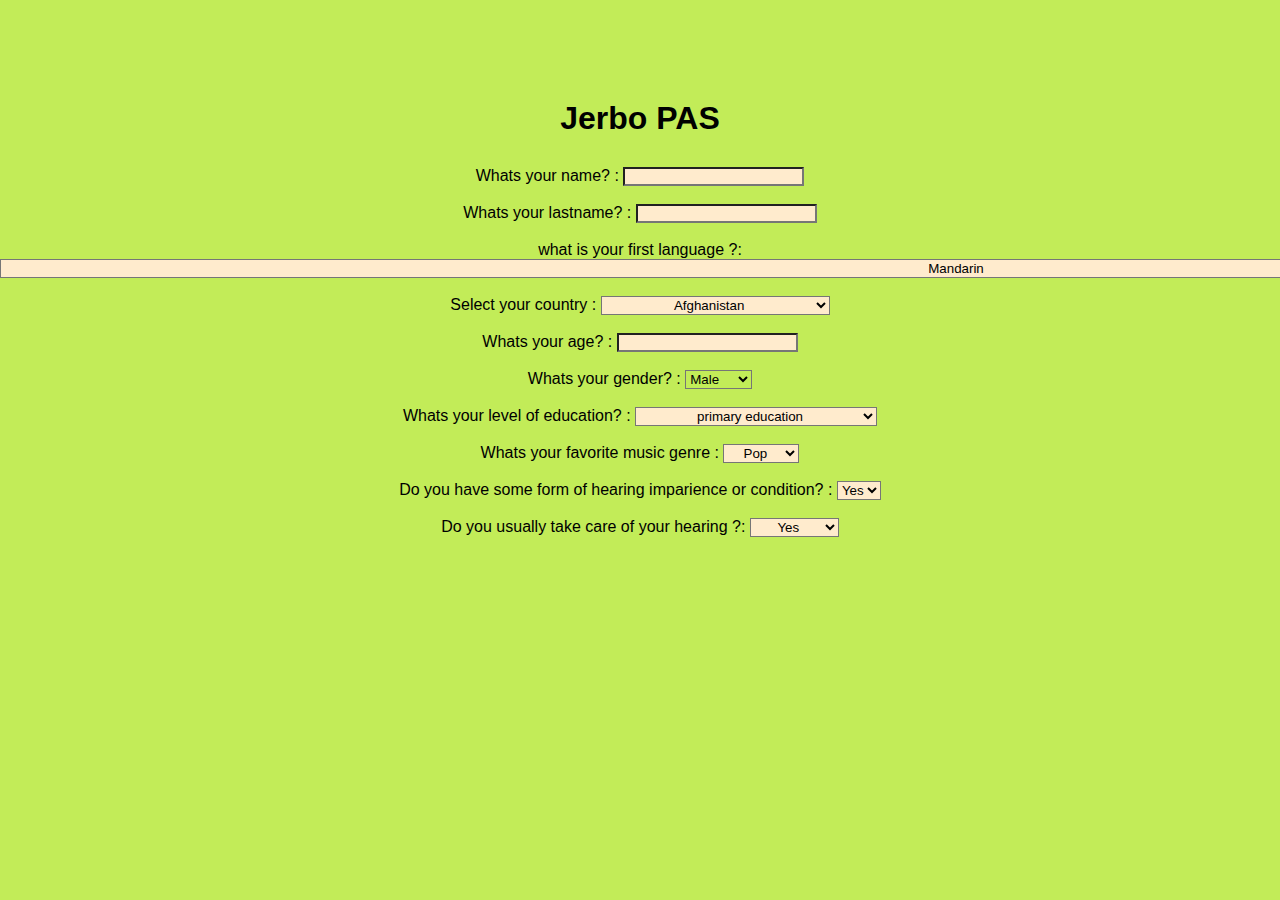
==== Jerbo_forms.html @ 3efcdeaf "commit" ====
<!DOCTYPE html>
<html>
        <head>
            <title>Jerbo_forms</title>
            <link rel="stylesheet" href="style.css">
        </head>
    <body>
        <h1 class="h1">Jerbo PAS</h1>
        <section class="forms">
        <form action="adondevan.php">
            <!--idioma -->
            <label for="pregunta">Whats your name? :</label>
            <input class="pregunta" type="text" id="Name" ><br></br>
            <label for="pregunta0">Whats your lastname? :</label>
            <input class="pregunta" type="text" id="Lastame" ><br></br>






            <label  for="pregunta1">what is your first language ?:</label>
                <select class="pregunta" id="pregunta1">
                    <option value="Mandarin">Mandarin</option>
                    <option value="Spanish"> Spanish</option>
                    <option	value="English">English	</option>
                    <option	value="Hindi">Hindi</option>
                    <option	value="Arabic">Arabic</option>
                    <option	value="Portuguese">Portuguese</option> 
                    <option	value="Bengali">Bengali</option>	
                    <option	value="Russian">Russian</option>	
                    <option	value="Japanese">Japanese</option>
                    <option	value="Punjabi">Punjabi</option>
                    <option	value="German">German</option>	
                    <option	value="Javanese">Javanese</option>	
                    <option	value="Wu">Wu</option>
                    <option	value="Malay">Malay</option>
                    <option	value="Telugu">Telugu</option>
                    <option	value="Vietnamese">Vietnamese</option>	
                    <option	value="Korean">Korean</option>
                    <option	value="French">French</option>
                    <option	value="Marathi">Marathi</option>
                    <option	value="Tamil">Tamil</option>
                    <option	value="Urdu">Urdu</option>
                    <option	value="Turkish">Turkish</option>
                    <option	value="Italian">Italian</option>
                    <option	value="Yue">Yue</option>
                    <option	value="Thai">Thai</option>
                    <option	value="Gujarati">Gujarati</option>
                    <option	value="Jin">Jin</option>
                    <option	value="Southern Min">Southern Min</option>
                    <option	value="Persian">Persian</option>
                    <option	value="Polish">Polish</option>
                    <option	value="Pashto">Pashto</option>
                    <option	value="Kannada">Kannada</option>
                    <option	value="Xiang">Xiang</option>
                    <option	value="Malayalam">Mayalam</option>
                    <option	value="Sundanese">Sundanese</option>
                    <option	value="Hausa">Hausa</option>
                    <option	value="Odia">Odia</option>
                    <option	value="Burmese">Burmese</option>
                    <option	value="Hakka">Hakka</option>
                    <option	value="Ukrainian">Ukranian</option>
                    <option	value="Bhojpuri">Bhojpuri</option>
                    <option	value="Tagalog">Tagalog</option>
                    <option	value="Yoruba">Yoruba</option>
                    <option	value="Maithili">Mathili</option>
                    <option	value="Uzbek">Uzbek</option>
                    <option	value="Sindhi">Sindhi</option>
                    <option	value="Amharic">Amharic</option>
                    <option	value="Fula">Fula</option>
                    <option	value="Romanian">Romanian</option>
                    <option	value="Oromo">Oroma</option>
                    <option	value="Igbo">Igbo</option>
                    <option	value="Azerbaijani">Azerbaijani</option>
                    <option	value="Awadhi">Awadhi</option>
                    <option	value="Gan">Gan</option>
                    <option	value="Cebuano">Cebuano</option>
                    <option	value="Dutch">Dutch</option>
                    <option	value="Kurdish"><Kurdish/option>
                    <option	value="Serbo-Croatian">Serbo-Croatian</option>
                    <option	value="Malagasy">Malagasy</option>
                    <option	value="Saraiki">Saraiki</option>
                    <option	value="Nepali">Nepali</option>
                    <option	value="Sinhala">Sinhala</option>
                    <option	value="Chittagonian">Chittagonian</option>
                    <option	value="Zhuang">Zhuang</option>
                    <option	value="Turkmen">Turkmen</option>
                    <option	value="Assamese">Assamese</option>
                    <option	value="Madurese">Madurese</option>
                    <option	value="Somali">Somali</option>
                    <option	value="Marwari">Marwari</option>
                    <option	value="Magahi">Magahi</option>
                    <option	value="Haryanvi">Haryanvi</option>
                    <option value="Hungarian">Hungarian</option>
                    <option	value="Chhattisgarhi">Chhattsigarhi</option>
                    <option	value="Greek">Greek</option>
                    <option	value="Chewa">Chewa</option>
                    <option	value="Deccan">Deccan</option>
                    <option	value="Akan">Akan</option>
                    <option	value="Kazakh">Kazakh</option>
                    <option	value="Sylheti">Sylheti</option>
                    <option	value="Zulu">Zulu</option>
                    <option	value="Czech">Czech</option>
                    <option	value="Kinyarwanda">Kinyarwanda</option>	
                    <option	value="Haitian Creole">Haitian Creole</option>	
                    <option	value="Ilocano">Ilocano</option>
                    <option value="Quechua">Quechua</option>
                    <option	value="Kirundi">Kirundi</option>
                    <option	value="Swedish">Swedish</option>
                    <option	value="Hmong">Hmong</option>
                    <option	value="Xhosa">Xhosa</option>
                    <option	value="Belarusian">Belarusian</option>
                    <option	value="Balochi">Balochi</option>
                    <option	value="Konkani">Konkani</option>	
                </select><br></br>
            <!--pais -->
				<label for="pregunta2">Select your country  :</label>
                <select class="pregunta" id="pregunta2">
                    <option	value="	Afghanistan	"	>	Afghanistan	</option>
                    <option	value="	Albania	"	>	Albania	</option>
                    <option	value="	Algeria	"	>	Algeria	</option>
                    <option	value="	Andorra	"	>	Andorra	</option>
                    <option	value="	Angola	"	>	Angola	</option>
                    <option	value="	Antigua and Barbuda	"	>	Antigua and Barbuda	</option>
                    <option	value="	Argentina	"	>	Argentina	</option>
                    <option	value="	Armenia	"	>	Armenia	</option>
                    <option	value="	Australia	"	>	Australia	</option>
                    <option	value="	Austria	"	>	Austria	</option>
                    <option	value="	Azerbaijan	"	>	Azerbaijan	</option>
                    <option	value="	The Bahamas	"	>	The Bahamas	</option>
                    <option	value="	Bahrain	"	>	Bahrain	</option>
                    <option	value="	Bangladesh	"	>	Bangladesh	</option>
                    <option	value="	Barbados	"	>	Barbados	</option>
                    <option	value="	Belarus	"	>	Belarus	</option>
                    <option	value="	Belgium	"	>	Belgium	</option>
                    <option	value="	Belize	"	>	Belize	</option>
                    <option	value="	Benin	"	>	Benin	</option>
                    <option	value="	Bhutan	"	>	Bhutan	</option>
                    <option	value="	Bolivia	"	>	Bolivia	</option>
                    <option	value="	Bosnia and Herzegovina	"	>	Bosnia and Herzegovina	</option>
                    <option	value="	Botswana	"	>	Botswana	</option>
                    <option	value="	Brazil	"	>	Brazil	</option>
                    <option	value="	Brunei	"	>	Brunei	</option>
                    <option	value="	Bulgaria	"	>	Bulgaria	</option>
                    <option	value="	Burkina Faso	"	>	Burkina Faso	</option>
                    <option	value="	Burundi	"	>	Burundi	</option>
                    <option	value="	Cabo Verde	"	>	Cabo Verde	</option>
                    <option	value="	Cambodia	"	>	Cambodia	</option>
                    <option	value="	Cameroon	"	>	Cameroon	</option>
                    <option	value="	Canada	"	>	Canada	</option>
                    <option	value="	Central African Republic	"	>	Central African Republic	</option>
                    <option	value="	Chad	"	>	Chad	</option>
                    <option	value="	Chile	"	>	Chile	</option>
                    <option	value="	China	"	>	China	</option>
                    <option	value="	Colombia	"	>	Colombia	</option>
                    <option	value="	Comoros	"	>	Comoros	</option>
                    <option	value="	Congo, Democratic Republic of the	"	>	Congo, Democratic Republic of the	</option>
                    <option	value="	Congo, Republic of the	"	>	Congo, Republic of the	</option>
                    <option	value="	Costa Rica	"	>	Costa Rica	</option>
                    <option	value="	Côte d Ivoire	"	>	Côte d Ivoire	</option>
                    <option	value="	Croatia	"	>	Croatia	</option>
                    <option	value="	Cuba	"	>	Cuba	</option>
                    <option	value="	Cyprus	"	>	Cyprus	</option>
                    <option	value="	Czech Republic	"	>	Czech Republic	</option>
                    <option	value="	Denmark	"	>	Denmark	</option>
                    <option	value="	Djibouti	"	>	Djibouti	</option>
                    <option	value="	Dominica	"	>	Dominica	</option>
                    <option	value="	Dominican Republic	"	>	Dominican Republic	</option>
                    <option	value="	East Timor (Timor-Leste)	"	>	East Timor (Timor-Leste)	</option>
                    <option	value="	Ecuador	"	>	Ecuador	</option>
                    <option	value="	Egypt	"	>	Egypt	</option>
                    <option	value="	El Salvador	"	>	El Salvador	</option>
                    <option	value="	Equatorial Guinea	"	>	Equatorial Guinea	</option>
                    <option	value="	Eritrea	"	>	Eritrea	</option>
                    <option	value="	Estonia	"	>	Estonia	</option>
                    <option	value="	Eswatini	"	>	Eswatini	</option>
                    <option	value="	Ethiopia	"	>	Ethiopia	</option>
                    <option	value="	Fiji	"	>	Fiji	</option>
                    <option	value="	Finland	"	>	Finland	</option>
                    <option	value="	France	"	>	France	</option>
                    <option	value="	Gabon	"	>	Gabon	</option>
                    <option	value="	The Gambia	"	>	The Gambia	</option>
                    <option	value="	Georgia	"	>	Georgia	</option>
                    <option	value="	Germany	"	>	Germany	</option>
                    <option	value="	Ghana	"	>	Ghana	</option>
                    <option	value="	Greece	"	>	Greece	</option>
                    <option	value="	Grenada	"	>	Grenada	</option>
                    <option	value="	Guatemala	"	>	Guatemala	</option>
                    <option	value="	Guinea	"	>	Guinea	</option>
                    <option	value="	Guinea-Bissau	"	>	Guinea-Bissau	</option>
                    <option	value="	Guyana	"	>	Guyana	</option>
                    <option	value="	Haiti	"	>	Haiti	</option>
                    <option	value="	Honduras	"	>	Honduras	</option>
                    <option	value="	Hungary	"	>	Hungary	</option>
                    <option	value="	Iceland	"	>	Iceland	</option>
                    <option	value="	India	"	>	India	</option>
                    <option	value="	Indonesia	"	>	Indonesia	</option>
                    <option	value="	Iran	"	>	Iran	</option>
                    <option	value="	Iraq	"	>	Iraq	</option>
                    <option	value="	Ireland	"	>	Ireland	</option>
                    <option	value="	Israel	"	>	Israel	</option>
                    <option	value="	Italy	"	>	Italy	</option>
                    <option	value="	Jamaica	"	>	Jamaica	</option>
                    <option	value="	Japan	"	>	Japan	</option>
                    <option	value="	Jordan	"	>	Jordan	</option>
                    <option	value="	Kazakhstan	"	>	Kazakhstan	</option>
                    <option	value="	Kenya	"	>	Kenya	</option>
                    <option	value="	Kiribati	"	>	Kiribati	</option>
                    <option	value="	Korea, North	"	>	Korea, North	</option>
                    <option	value="	Korea, South	"	>	Korea, South	</option>
                    <option	value="	Kosovo	"	>	Kosovo	</option>
                    <option	value="	Kuwait	"	>	Kuwait	</option>
                    <option	value="	Kyrgyzstan	"	>	Kyrgyzstan	</option>
                    <option	value="	Laos	"	>	Laos	</option>
                    <option	value="	Latvia	"	>	Latvia	</option>
                    <option	value="	Lebanon	"	>	Lebanon	</option>
                    <option	value="	Lesotho	"	>	Lesotho	</option>
                    <option	value="	Liberia	"	>	Liberia	</option>
                    <option	value="	Libya	"	>	Libya	</option>
                    <option	value="	Liechtenstein	"	>	Liechtenstein	</option>
                    <option	value="	Lithuania	"	>	Lithuania	</option>
                    <option	value="	Luxembourg	"	>	Luxembourg	</option>
                    <option	value="	Madagascar	"	>	Madagascar	</option>
                    <option	value="	Malawi	"	>	Malawi	</option>
                    <option	value="	Malaysia	"	>	Malaysia	</option>
                    <option	value="	Maldives	"	>	Maldives	</option>
                    <option	value="	Mali	"	>	Mali	</option>
                    <option	value="	Malta	"	>	Malta	</option>
                    <option	value="	Marshall Islands	"	>	Marshall Islands	</option>
                    <option	value="	Mauritania	"	>	Mauritania	</option>
                    <option	value="	Mauritius	"	>	Mauritius	</option>
                    <option	value="	Mexico	"	>	Mexico	</option>
                    <option	value="	Micronesia, Federated States of	"	>	Micronesia, Federated States of	</option>
                    <option	value="	Moldova	"	>	Moldova	</option>
                    <option	value="	Monaco	"	>	Monaco	</option>
                    <option	value="	Mongolia	"	>	Mongolia	</option>
                    <option	value="	Montenegro	"	>	Montenegro	</option>
                    <option	value="	Morocco	"	>	Morocco	</option>
                    <option	value="	Mozambique	"	>	Mozambique	</option>
                    <option	value="	Myanmar (Burma)	"	>	Myanmar (Burma)	</option>
                    <option	value="	Namibia	"	>	Namibia	</option>
                    <option	value="	Nauru	"	>	Nauru	</option>
                    <option	value="	Nepal	"	>	Nepal	</option>
                    <option	value="	Netherlands	"	>	Netherlands	</option>
                    <option	value="	New Zealand	"	>	New Zealand	</option>
                    <option	value="	Nicaragua	"	>	Nicaragua	</option>
                    <option	value="	Niger	"	>	Niger	</option>
                    <option	value="	Nigeria	"	>	Nigeria	</option>
                    <option	value="	North Macedonia	"	>	North Macedonia	</option>
                    <option	value="	Norway	"	>	Norway	</option>
                    <option	value="	Oman	"	>	Oman	</option>
                    <option	value="	Pakistan	"	>	Pakistan	</option>
                    <option	value="	Palau	"	>	Palau	</option>
                    <option	value="	Panama	"	>	Panama	</option>
                    <option	value="	Papua New Guinea	"	>	Papua New Guinea	</option>
                    <option	value="	Paraguay	"	>	Paraguay	</option>
                    <option	value="	Peru	"	>	Peru	</option>
                    <option	value="	Philippines	"	>	Philippines	</option>
                    <option	value="	Poland	"	>	Poland	</option>
                    <option	value="	Portugal	"	>	Portugal	</option>
                    <option	value="	Qatar	"	>	Qatar	</option>
                    <option	value="	Romania	"	>	Romania	</option>
                    <option	value="	Russia	"	>	Russia	</option>
                    <option	value="	Rwanda	"	>	Rwanda	</option>
                    <option	value="	Saint Kitts and Nevis	"	>	Saint Kitts and Nevis	</option>
                    <option	value="	Saint Lucia	"	>	Saint Lucia	</option>
                    <option	value="	Saint Vincent and the Grenadines	"	>	Saint Vincent and the Grenadines	</option>
                    <option	value="	Samoa	"	>	Samoa	</option>
                    <option	value="	San Marino	"	>	San Marino	</option>
                    <option	value="	Sao Tome and Principe	"	>	Sao Tome and Principe	</option>
                    <option	value="	Saudi Arabia	"	>	Saudi Arabia	</option>
                    <option	value="	Senegal	"	>	Senegal	</option>
                    <option	value="	Serbia	"	>	Serbia	</option>
                    <option	value="	Seychelles	"	>	Seychelles	</option>
                    <option	value="	Sierra Leone	"	>	Sierra Leone	</option>
                    <option	value="	Singapore	"	>	Singapore	</option>
                    <option	value="	Slovakia	"	>	Slovakia	</option>
                    <option	value="	Slovenia	"	>	Slovenia	</option>
                    <option	value="	Solomon Islands	"	>	Solomon Islands	</option>
                    <option	value="	Somalia	"	>	Somalia	</option>
                    <option	value="	South Africa	"	>	South Africa	</option>
                    <option	value="	Spain	"	>	Spain	</option>
                    <option	value="	Sri Lanka	"	>	Sri Lanka	</option>
                    <option	value="	Sudan	"	>	Sudan	</option>
                    <option	value="	Sudan, South	"	>	Sudan, South	</option>
                    <option	value="	Suriname	"	>	Suriname	</option>
                    <option	value="	Sweden	"	>	Sweden	</option>
                    <option	value="	Switzerland	"	>	Switzerland	</option>
                    <option	value="	Syria	"	>	Syria	</option>
                    <option	value="	Taiwan	"	>	Taiwan	</option>
                    <option	value="	Tajikistan	"	>	Tajikistan	</option>
                    <option	value="	Tanzania	"	>	Tanzania	</option>
                    <option	value="	Thailand	"	>	Thailand	</option>
                    <option	value="	Togo	"	>	Togo	</option>
                    <option	value="	Tonga	"	>	Tonga	</option>
                    <option	value="	Trinidad and Tobago	"	>	Trinidad and Tobago	</option>
                    <option	value="	Tunisia	"	>	Tunisia	</option>
                    <option	value="	Turkey	"	>	Turkey	</option>
                    <option	value="	Turkmenistan	"	>	Turkmenistan	</option>
                    <option	value="	Tuvalu	"	>	Tuvalu	</option>
                    <option	value="	Uganda	"	>	Uganda	</option>
                    <option	value="	Ukraine	"	>	Ukraine	</option>
                    <option	value="	United Arab Emirates	"	>	United Arab Emirates	</option>
                    <option	value="	United Kingdom	"	>	United Kingdom	</option>
                    <option	value="	United States	"	>	United States	</option>
                    <option	value="	Uruguay	"	>	Uruguay	</option>
                    <option	value="	Uzbekistan	"	>	Uzbekistan	</option>
                    <option	value="	Vanuatu	"	>	Vanuatu	</option>
                    <option	value="	Vatican City	"	>	Vatican City	</option>
                    <option	value="	Venezuela	"	>	Venezuela	</option>
                    <option	value="	Vietnam	"	>	Vietnam	</option>
                    <option	value="	Yemen	"	>	Yemen	</option>

                </select><br></br>
				
				<!--edad-->
				<label for="pregunta3">Whats your age? :</label>
					<input class="pregunta" type="number" id="username" ><br></br>
                <label for="pregunta4">Whats your gender? :</label>
                <select>
                    <option value="Male"> Male</option>
                    <option value="Female"> Female</option>
                    <option value="Other"> Other</option>
                </select><br></br>

                <label for="pregunta5">Whats your level of education? :</label>
                <select class="pregunta" id ="education">
                <option	value="	primary education	"	>	primary education	</option>
                <option	value="	lower secondary education	"	>	lower secondary education	</option>
                <option	value="	upper secondary education	"	>	upper secondary education	</option>
                <option	value="	postsecondary non-tertiary education	"	>	postsecondary non-tertiary education	</option>
                <option	value="	short-cycle tertiary education	"	>	short-cycle tertiary education	</option>
                <option	value="	bachelors or equivalent level	"	>	bachelors or equivalent level	</option>
                <option	value="	masters or equivalent level	"	>	masters or equivalent level	</option>
                <option	value="	doctor or equivalent level	"	>	doctor or equivalent level	</option>
            </select><br></br>
            <label for="pregunta6">Whats your favorite music genre  :</label>
            
            <select class="pregunta" id ="education">
            <option	value="	Pop	"	>	Pop	</option>
            <option	value="	Dubstep	"	>	Dubstep	</option>
            <option	value="	Metal	"	>	Metal	</option>
            <option	value="	Rock	"	>	Rock	</option>
            <option	value="	House	"	>	House	</option>
            <option	value="	Country	"	>	Country	</option>
            <option	value="	Classical	"	>	Classical	</option>
            <option	value="	Jazz	"	>	Jazz	</option>
            <option	value="	Punk	"	>	Punk	</option>
            <select><br></br>
            <label for="pregunta6">Do you have some form of hearing imparience or condition? :</label>
            <select class="pregunta" id ="education">
            <option	value="Yes"	>Yes</option>
            <option value="No">No</option>
            </select><br></br>
            <label for="pregunta6">Do you usually take care of your hearing ?:</label>
            <select class="pregunta" id ="education">
            <option	value="Yes"	>Yes</option>
            <option value="No">No</option>
            <option value ="Sometimes">Sometimes</option>
            
             </select><br></br>



				
              
			  
			  
			  
            
        </form>
        
    </body>
</html>
---- style.css ----
* {
 margin: 0;
 padding: 0;
 box-sizing: border-box;
 background-color: #c2ec58;
 font-family: Arial, Helvetica, sans-serif;


}
.h1{
    text-align: center;
    margin-top: 100px;
}

.pregunta{
    text-align: center;
    background-color: blanchedalmond;
}
.forms{
    text-align: center;
    margin-top: 30px;
    
}
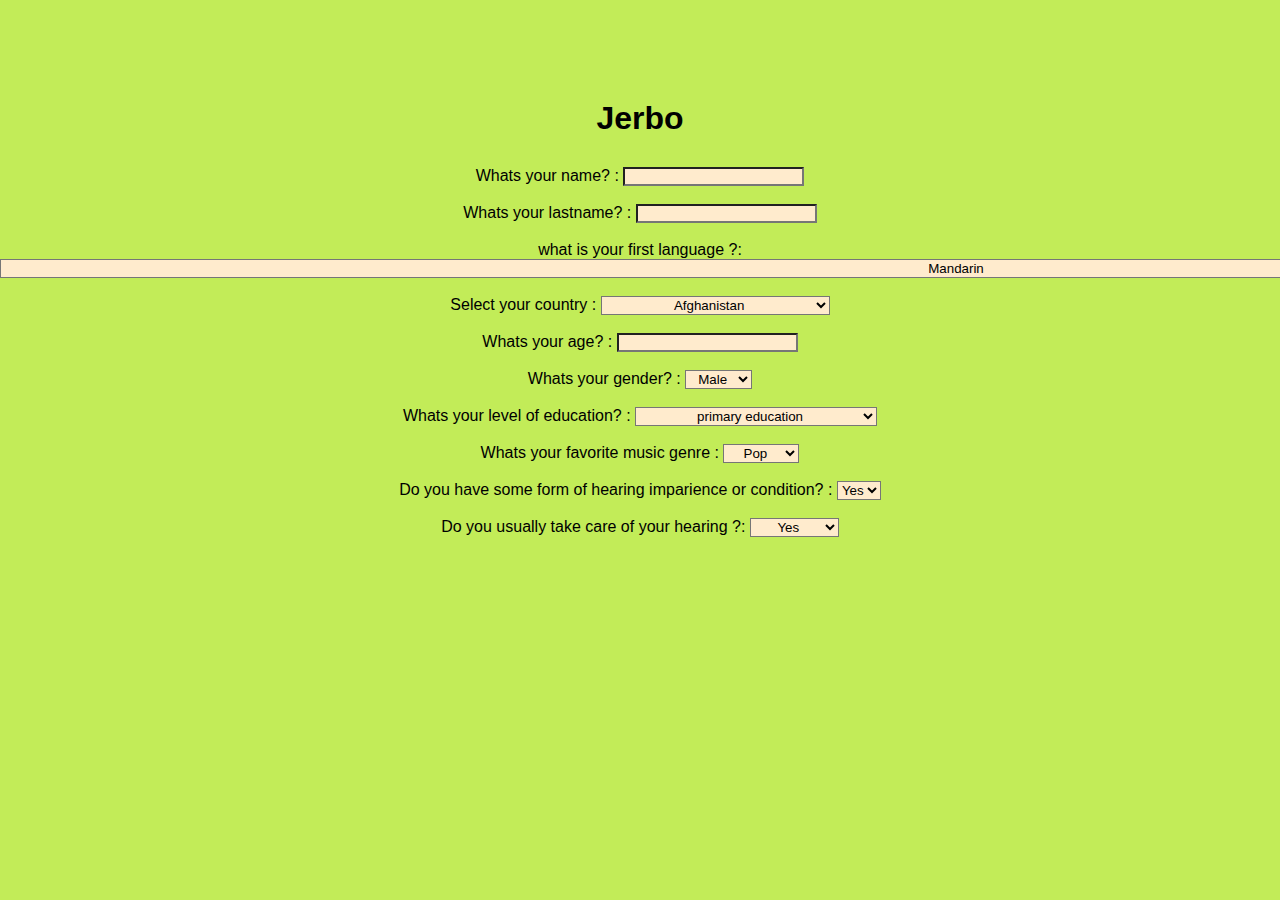
==== commit becadc28: "commit" ====
--- a/Jerbo_forms.html
+++ b/Jerbo_forms.html
@@ -5,7 +5,7 @@
             <link rel="stylesheet" href="style.css">
         </head>
     <body>
-        <h1 class="h1">Jerbo PAS</h1>
+        <h1 class="h1">Jerbo</h1>
         <section class="forms">
         <form action="adondevan.php">
             <!--idioma -->
@@ -318,7 +318,8 @@
 				<label for="pregunta3">Whats your age? :</label>
 					<input class="pregunta" type="number" id="username" ><br></br>
                 <label for="pregunta4">Whats your gender? :</label>
-                <select>
+
+                <select class= "pregunta" id="pregunta4">
                     <option value="Male"> Male</option>
                     <option value="Female"> Female</option>
                     <option value="Other"> Other</option>
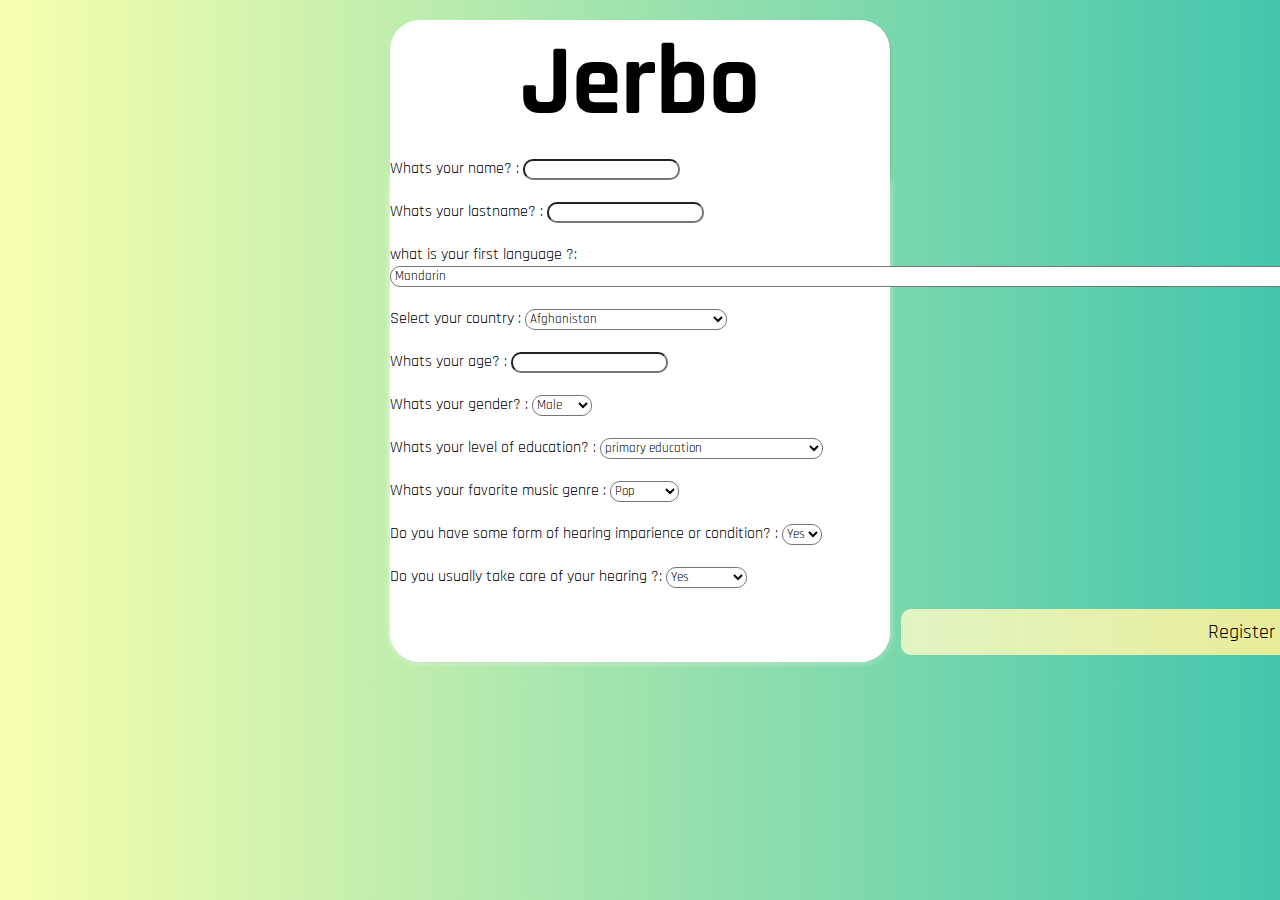
==== commit 959ac625: "commit" ====
--- a/Jerbo_forms.html
+++ b/Jerbo_forms.html
@@ -5,367 +5,385 @@
             <link rel="stylesheet" href="style.css">
         </head>
     <body>
-        <h1 class="h1">Jerbo</h1>
-        <section class="forms">
-        <form action="adondevan.php">
-            <!--idioma -->
-            <label for="pregunta">Whats your name? :</label>
-            <input class="pregunta" type="text" id="Name" ><br></br>
-            <label for="pregunta0">Whats your lastname? :</label>
-            <input class="pregunta" type="text" id="Lastame" ><br></br>
-
-
-
-
-
-
-            <label  for="pregunta1">what is your first language ?:</label>
-                <select class="pregunta" id="pregunta1">
-                    <option value="Mandarin">Mandarin</option>
-                    <option value="Spanish"> Spanish</option>
-                    <option	value="English">English	</option>
-                    <option	value="Hindi">Hindi</option>
-                    <option	value="Arabic">Arabic</option>
-                    <option	value="Portuguese">Portuguese</option> 
-                    <option	value="Bengali">Bengali</option>	
-                    <option	value="Russian">Russian</option>	
-                    <option	value="Japanese">Japanese</option>
-                    <option	value="Punjabi">Punjabi</option>
-                    <option	value="German">German</option>	
-                    <option	value="Javanese">Javanese</option>	
-                    <option	value="Wu">Wu</option>
-                    <option	value="Malay">Malay</option>
-                    <option	value="Telugu">Telugu</option>
-                    <option	value="Vietnamese">Vietnamese</option>	
-                    <option	value="Korean">Korean</option>
-                    <option	value="French">French</option>
-                    <option	value="Marathi">Marathi</option>
-                    <option	value="Tamil">Tamil</option>
-                    <option	value="Urdu">Urdu</option>
-                    <option	value="Turkish">Turkish</option>
-                    <option	value="Italian">Italian</option>
-                    <option	value="Yue">Yue</option>
-                    <option	value="Thai">Thai</option>
-                    <option	value="Gujarati">Gujarati</option>
-                    <option	value="Jin">Jin</option>
-                    <option	value="Southern Min">Southern Min</option>
-                    <option	value="Persian">Persian</option>
-                    <option	value="Polish">Polish</option>
-                    <option	value="Pashto">Pashto</option>
-                    <option	value="Kannada">Kannada</option>
-                    <option	value="Xiang">Xiang</option>
-                    <option	value="Malayalam">Mayalam</option>
-                    <option	value="Sundanese">Sundanese</option>
-                    <option	value="Hausa">Hausa</option>
-                    <option	value="Odia">Odia</option>
-                    <option	value="Burmese">Burmese</option>
-                    <option	value="Hakka">Hakka</option>
-                    <option	value="Ukrainian">Ukranian</option>
-                    <option	value="Bhojpuri">Bhojpuri</option>
-                    <option	value="Tagalog">Tagalog</option>
-                    <option	value="Yoruba">Yoruba</option>
-                    <option	value="Maithili">Mathili</option>
-                    <option	value="Uzbek">Uzbek</option>
-                    <option	value="Sindhi">Sindhi</option>
-                    <option	value="Amharic">Amharic</option>
-                    <option	value="Fula">Fula</option>
-                    <option	value="Romanian">Romanian</option>
-                    <option	value="Oromo">Oroma</option>
-                    <option	value="Igbo">Igbo</option>
-                    <option	value="Azerbaijani">Azerbaijani</option>
-                    <option	value="Awadhi">Awadhi</option>
-                    <option	value="Gan">Gan</option>
-                    <option	value="Cebuano">Cebuano</option>
-                    <option	value="Dutch">Dutch</option>
-                    <option	value="Kurdish"><Kurdish/option>
-                    <option	value="Serbo-Croatian">Serbo-Croatian</option>
-                    <option	value="Malagasy">Malagasy</option>
-                    <option	value="Saraiki">Saraiki</option>
-                    <option	value="Nepali">Nepali</option>
-                    <option	value="Sinhala">Sinhala</option>
-                    <option	value="Chittagonian">Chittagonian</option>
-                    <option	value="Zhuang">Zhuang</option>
-                    <option	value="Turkmen">Turkmen</option>
-                    <option	value="Assamese">Assamese</option>
-                    <option	value="Madurese">Madurese</option>
-                    <option	value="Somali">Somali</option>
-                    <option	value="Marwari">Marwari</option>
-                    <option	value="Magahi">Magahi</option>
-                    <option	value="Haryanvi">Haryanvi</option>
-                    <option value="Hungarian">Hungarian</option>
-                    <option	value="Chhattisgarhi">Chhattsigarhi</option>
-                    <option	value="Greek">Greek</option>
-                    <option	value="Chewa">Chewa</option>
-                    <option	value="Deccan">Deccan</option>
-                    <option	value="Akan">Akan</option>
-                    <option	value="Kazakh">Kazakh</option>
-                    <option	value="Sylheti">Sylheti</option>
-                    <option	value="Zulu">Zulu</option>
-                    <option	value="Czech">Czech</option>
-                    <option	value="Kinyarwanda">Kinyarwanda</option>	
-                    <option	value="Haitian Creole">Haitian Creole</option>	
-                    <option	value="Ilocano">Ilocano</option>
-                    <option value="Quechua">Quechua</option>
-                    <option	value="Kirundi">Kirundi</option>
-                    <option	value="Swedish">Swedish</option>
-                    <option	value="Hmong">Hmong</option>
-                    <option	value="Xhosa">Xhosa</option>
-                    <option	value="Belarusian">Belarusian</option>
-                    <option	value="Balochi">Balochi</option>
-                    <option	value="Konkani">Konkani</option>	
-                </select><br></br>
-            <!--pais -->
-				<label for="pregunta2">Select your country  :</label>
-                <select class="pregunta" id="pregunta2">
-                    <option	value="	Afghanistan	"	>	Afghanistan	</option>
-                    <option	value="	Albania	"	>	Albania	</option>
-                    <option	value="	Algeria	"	>	Algeria	</option>
-                    <option	value="	Andorra	"	>	Andorra	</option>
-                    <option	value="	Angola	"	>	Angola	</option>
-                    <option	value="	Antigua and Barbuda	"	>	Antigua and Barbuda	</option>
-                    <option	value="	Argentina	"	>	Argentina	</option>
-                    <option	value="	Armenia	"	>	Armenia	</option>
-                    <option	value="	Australia	"	>	Australia	</option>
-                    <option	value="	Austria	"	>	Austria	</option>
-                    <option	value="	Azerbaijan	"	>	Azerbaijan	</option>
-                    <option	value="	The Bahamas	"	>	The Bahamas	</option>
-                    <option	value="	Bahrain	"	>	Bahrain	</option>
-                    <option	value="	Bangladesh	"	>	Bangladesh	</option>
-                    <option	value="	Barbados	"	>	Barbados	</option>
-                    <option	value="	Belarus	"	>	Belarus	</option>
-                    <option	value="	Belgium	"	>	Belgium	</option>
-                    <option	value="	Belize	"	>	Belize	</option>
-                    <option	value="	Benin	"	>	Benin	</option>
-                    <option	value="	Bhutan	"	>	Bhutan	</option>
-                    <option	value="	Bolivia	"	>	Bolivia	</option>
-                    <option	value="	Bosnia and Herzegovina	"	>	Bosnia and Herzegovina	</option>
-                    <option	value="	Botswana	"	>	Botswana	</option>
-                    <option	value="	Brazil	"	>	Brazil	</option>
-                    <option	value="	Brunei	"	>	Brunei	</option>
-                    <option	value="	Bulgaria	"	>	Bulgaria	</option>
-                    <option	value="	Burkina Faso	"	>	Burkina Faso	</option>
-                    <option	value="	Burundi	"	>	Burundi	</option>
-                    <option	value="	Cabo Verde	"	>	Cabo Verde	</option>
-                    <option	value="	Cambodia	"	>	Cambodia	</option>
-                    <option	value="	Cameroon	"	>	Cameroon	</option>
-                    <option	value="	Canada	"	>	Canada	</option>
-                    <option	value="	Central African Republic	"	>	Central African Republic	</option>
-                    <option	value="	Chad	"	>	Chad	</option>
-                    <option	value="	Chile	"	>	Chile	</option>
-                    <option	value="	China	"	>	China	</option>
-                    <option	value="	Colombia	"	>	Colombia	</option>
-                    <option	value="	Comoros	"	>	Comoros	</option>
-                    <option	value="	Congo, Democratic Republic of the	"	>	Congo, Democratic Republic of the	</option>
-                    <option	value="	Congo, Republic of the	"	>	Congo, Republic of the	</option>
-                    <option	value="	Costa Rica	"	>	Costa Rica	</option>
-                    <option	value="	Côte d Ivoire	"	>	Côte d Ivoire	</option>
-                    <option	value="	Croatia	"	>	Croatia	</option>
-                    <option	value="	Cuba	"	>	Cuba	</option>
-                    <option	value="	Cyprus	"	>	Cyprus	</option>
-                    <option	value="	Czech Republic	"	>	Czech Republic	</option>
-                    <option	value="	Denmark	"	>	Denmark	</option>
-                    <option	value="	Djibouti	"	>	Djibouti	</option>
-                    <option	value="	Dominica	"	>	Dominica	</option>
-                    <option	value="	Dominican Republic	"	>	Dominican Republic	</option>
-                    <option	value="	East Timor (Timor-Leste)	"	>	East Timor (Timor-Leste)	</option>
-                    <option	value="	Ecuador	"	>	Ecuador	</option>
-                    <option	value="	Egypt	"	>	Egypt	</option>
-                    <option	value="	El Salvador	"	>	El Salvador	</option>
-                    <option	value="	Equatorial Guinea	"	>	Equatorial Guinea	</option>
-                    <option	value="	Eritrea	"	>	Eritrea	</option>
-                    <option	value="	Estonia	"	>	Estonia	</option>
-                    <option	value="	Eswatini	"	>	Eswatini	</option>
-                    <option	value="	Ethiopia	"	>	Ethiopia	</option>
-                    <option	value="	Fiji	"	>	Fiji	</option>
-                    <option	value="	Finland	"	>	Finland	</option>
-                    <option	value="	France	"	>	France	</option>
-                    <option	value="	Gabon	"	>	Gabon	</option>
-                    <option	value="	The Gambia	"	>	The Gambia	</option>
-                    <option	value="	Georgia	"	>	Georgia	</option>
-                    <option	value="	Germany	"	>	Germany	</option>
-                    <option	value="	Ghana	"	>	Ghana	</option>
-                    <option	value="	Greece	"	>	Greece	</option>
-                    <option	value="	Grenada	"	>	Grenada	</option>
-                    <option	value="	Guatemala	"	>	Guatemala	</option>
-                    <option	value="	Guinea	"	>	Guinea	</option>
-                    <option	value="	Guinea-Bissau	"	>	Guinea-Bissau	</option>
-                    <option	value="	Guyana	"	>	Guyana	</option>
-                    <option	value="	Haiti	"	>	Haiti	</option>
-                    <option	value="	Honduras	"	>	Honduras	</option>
-                    <option	value="	Hungary	"	>	Hungary	</option>
-                    <option	value="	Iceland	"	>	Iceland	</option>
-                    <option	value="	India	"	>	India	</option>
-                    <option	value="	Indonesia	"	>	Indonesia	</option>
-                    <option	value="	Iran	"	>	Iran	</option>
-                    <option	value="	Iraq	"	>	Iraq	</option>
-                    <option	value="	Ireland	"	>	Ireland	</option>
-                    <option	value="	Israel	"	>	Israel	</option>
-                    <option	value="	Italy	"	>	Italy	</option>
-                    <option	value="	Jamaica	"	>	Jamaica	</option>
-                    <option	value="	Japan	"	>	Japan	</option>
-                    <option	value="	Jordan	"	>	Jordan	</option>
-                    <option	value="	Kazakhstan	"	>	Kazakhstan	</option>
-                    <option	value="	Kenya	"	>	Kenya	</option>
-                    <option	value="	Kiribati	"	>	Kiribati	</option>
-                    <option	value="	Korea, North	"	>	Korea, North	</option>
-                    <option	value="	Korea, South	"	>	Korea, South	</option>
-                    <option	value="	Kosovo	"	>	Kosovo	</option>
-                    <option	value="	Kuwait	"	>	Kuwait	</option>
-                    <option	value="	Kyrgyzstan	"	>	Kyrgyzstan	</option>
-                    <option	value="	Laos	"	>	Laos	</option>
-                    <option	value="	Latvia	"	>	Latvia	</option>
-                    <option	value="	Lebanon	"	>	Lebanon	</option>
-                    <option	value="	Lesotho	"	>	Lesotho	</option>
-                    <option	value="	Liberia	"	>	Liberia	</option>
-                    <option	value="	Libya	"	>	Libya	</option>
-                    <option	value="	Liechtenstein	"	>	Liechtenstein	</option>
-                    <option	value="	Lithuania	"	>	Lithuania	</option>
-                    <option	value="	Luxembourg	"	>	Luxembourg	</option>
-                    <option	value="	Madagascar	"	>	Madagascar	</option>
-                    <option	value="	Malawi	"	>	Malawi	</option>
-                    <option	value="	Malaysia	"	>	Malaysia	</option>
-                    <option	value="	Maldives	"	>	Maldives	</option>
-                    <option	value="	Mali	"	>	Mali	</option>
-                    <option	value="	Malta	"	>	Malta	</option>
-                    <option	value="	Marshall Islands	"	>	Marshall Islands	</option>
-                    <option	value="	Mauritania	"	>	Mauritania	</option>
-                    <option	value="	Mauritius	"	>	Mauritius	</option>
-                    <option	value="	Mexico	"	>	Mexico	</option>
-                    <option	value="	Micronesia, Federated States of	"	>	Micronesia, Federated States of	</option>
-                    <option	value="	Moldova	"	>	Moldova	</option>
-                    <option	value="	Monaco	"	>	Monaco	</option>
-                    <option	value="	Mongolia	"	>	Mongolia	</option>
-                    <option	value="	Montenegro	"	>	Montenegro	</option>
-                    <option	value="	Morocco	"	>	Morocco	</option>
-                    <option	value="	Mozambique	"	>	Mozambique	</option>
-                    <option	value="	Myanmar (Burma)	"	>	Myanmar (Burma)	</option>
-                    <option	value="	Namibia	"	>	Namibia	</option>
-                    <option	value="	Nauru	"	>	Nauru	</option>
-                    <option	value="	Nepal	"	>	Nepal	</option>
-                    <option	value="	Netherlands	"	>	Netherlands	</option>
-                    <option	value="	New Zealand	"	>	New Zealand	</option>
-                    <option	value="	Nicaragua	"	>	Nicaragua	</option>
-                    <option	value="	Niger	"	>	Niger	</option>
-                    <option	value="	Nigeria	"	>	Nigeria	</option>
-                    <option	value="	North Macedonia	"	>	North Macedonia	</option>
-                    <option	value="	Norway	"	>	Norway	</option>
-                    <option	value="	Oman	"	>	Oman	</option>
-                    <option	value="	Pakistan	"	>	Pakistan	</option>
-                    <option	value="	Palau	"	>	Palau	</option>
-                    <option	value="	Panama	"	>	Panama	</option>
-                    <option	value="	Papua New Guinea	"	>	Papua New Guinea	</option>
-                    <option	value="	Paraguay	"	>	Paraguay	</option>
-                    <option	value="	Peru	"	>	Peru	</option>
-                    <option	value="	Philippines	"	>	Philippines	</option>
-                    <option	value="	Poland	"	>	Poland	</option>
-                    <option	value="	Portugal	"	>	Portugal	</option>
-                    <option	value="	Qatar	"	>	Qatar	</option>
-                    <option	value="	Romania	"	>	Romania	</option>
-                    <option	value="	Russia	"	>	Russia	</option>
-                    <option	value="	Rwanda	"	>	Rwanda	</option>
-                    <option	value="	Saint Kitts and Nevis	"	>	Saint Kitts and Nevis	</option>
-                    <option	value="	Saint Lucia	"	>	Saint Lucia	</option>
-                    <option	value="	Saint Vincent and the Grenadines	"	>	Saint Vincent and the Grenadines	</option>
-                    <option	value="	Samoa	"	>	Samoa	</option>
-                    <option	value="	San Marino	"	>	San Marino	</option>
-                    <option	value="	Sao Tome and Principe	"	>	Sao Tome and Principe	</option>
-                    <option	value="	Saudi Arabia	"	>	Saudi Arabia	</option>
-                    <option	value="	Senegal	"	>	Senegal	</option>
-                    <option	value="	Serbia	"	>	Serbia	</option>
-                    <option	value="	Seychelles	"	>	Seychelles	</option>
-                    <option	value="	Sierra Leone	"	>	Sierra Leone	</option>
-                    <option	value="	Singapore	"	>	Singapore	</option>
-                    <option	value="	Slovakia	"	>	Slovakia	</option>
-                    <option	value="	Slovenia	"	>	Slovenia	</option>
-                    <option	value="	Solomon Islands	"	>	Solomon Islands	</option>
-                    <option	value="	Somalia	"	>	Somalia	</option>
-                    <option	value="	South Africa	"	>	South Africa	</option>
-                    <option	value="	Spain	"	>	Spain	</option>
-                    <option	value="	Sri Lanka	"	>	Sri Lanka	</option>
-                    <option	value="	Sudan	"	>	Sudan	</option>
-                    <option	value="	Sudan, South	"	>	Sudan, South	</option>
-                    <option	value="	Suriname	"	>	Suriname	</option>
-                    <option	value="	Sweden	"	>	Sweden	</option>
-                    <option	value="	Switzerland	"	>	Switzerland	</option>
-                    <option	value="	Syria	"	>	Syria	</option>
-                    <option	value="	Taiwan	"	>	Taiwan	</option>
-                    <option	value="	Tajikistan	"	>	Tajikistan	</option>
-                    <option	value="	Tanzania	"	>	Tanzania	</option>
-                    <option	value="	Thailand	"	>	Thailand	</option>
-                    <option	value="	Togo	"	>	Togo	</option>
-                    <option	value="	Tonga	"	>	Tonga	</option>
-                    <option	value="	Trinidad and Tobago	"	>	Trinidad and Tobago	</option>
-                    <option	value="	Tunisia	"	>	Tunisia	</option>
-                    <option	value="	Turkey	"	>	Turkey	</option>
-                    <option	value="	Turkmenistan	"	>	Turkmenistan	</option>
-                    <option	value="	Tuvalu	"	>	Tuvalu	</option>
-                    <option	value="	Uganda	"	>	Uganda	</option>
-                    <option	value="	Ukraine	"	>	Ukraine	</option>
-                    <option	value="	United Arab Emirates	"	>	United Arab Emirates	</option>
-                    <option	value="	United Kingdom	"	>	United Kingdom	</option>
-                    <option	value="	United States	"	>	United States	</option>
-                    <option	value="	Uruguay	"	>	Uruguay	</option>
-                    <option	value="	Uzbekistan	"	>	Uzbekistan	</option>
-                    <option	value="	Vanuatu	"	>	Vanuatu	</option>
-                    <option	value="	Vatican City	"	>	Vatican City	</option>
-                    <option	value="	Venezuela	"	>	Venezuela	</option>
-                    <option	value="	Vietnam	"	>	Vietnam	</option>
-                    <option	value="	Yemen	"	>	Yemen	</option>
-
-                </select><br></br>
+        
+        <div class ="wrapper">
+                
+                <h1 class="h1">Jerbo</h1>
+                <div class="forms">
+                <form action="C:\xampp\htdocs\JerboPrueba ">
+                    <!--idioma -->
+                    <label for="Name">Whats your name? :</label>
+                    <input class="pregunta" type="text" id="Name" ><br></br>
+
+
+                    
+                    <label for="Lastname">Whats your lastname? :</label>
+                    <input class="pregunta" type="text" id="Lastname" ><br></br>
+
+
+
+
+
+
+                    <label  for="Language">what is your first language ?:</label>
+                        <select class="pregunta" id="Language">
+                            <option value="Mandarin">Mandarin</option>
+                            <option value="Spanish"> Spanish</option>
+                            <option	value="English">English	</option>
+                            <option	value="Hindi">Hindi</option>
+                            <option	value="Arabic">Arabic</option>
+                            <option	value="Portuguese">Portuguese</option> 
+                            <option	value="Bengali">Bengali</option>	
+                            <option	value="Russian">Russian</option>	
+                            <option	value="Japanese">Japanese</option>
+                            <option	value="Punjabi">Punjabi</option>
+                            <option	value="German">German</option>	
+                            <option	value="Javanese">Javanese</option>	
+                            <option	value="Wu">Wu</option>
+                            <option	value="Malay">Malay</option>
+                            <option	value="Telugu">Telugu</option>
+                            <option	value="Vietnamese">Vietnamese</option>	
+                            <option	value="Korean">Korean</option>
+                            <option	value="French">French</option>
+                            <option	value="Marathi">Marathi</option>
+                            <option	value="Tamil">Tamil</option>
+                            <option	value="Urdu">Urdu</option>
+                            <option	value="Turkish">Turkish</option>
+                            <option	value="Italian">Italian</option>
+                            <option	value="Yue">Yue</option>
+                            <option	value="Thai">Thai</option>
+                            <option	value="Gujarati">Gujarati</option>
+                            <option	value="Jin">Jin</option>
+                            <option	value="Southern Min">Southern Min</option>
+                            <option	value="Persian">Persian</option>
+                            <option	value="Polish">Polish</option>
+                            <option	value="Pashto">Pashto</option>
+                            <option	value="Kannada">Kannada</option>
+                            <option	value="Xiang">Xiang</option>
+                            <option	value="Malayalam">Mayalam</option>
+                            <option	value="Sundanese">Sundanese</option>
+                            <option	value="Hausa">Hausa</option>
+                            <option	value="Odia">Odia</option>
+                            <option	value="Burmese">Burmese</option>
+                            <option	value="Hakka">Hakka</option>
+                            <option	value="Ukrainian">Ukranian</option>
+                            <option	value="Bhojpuri">Bhojpuri</option>
+                            <option	value="Tagalog">Tagalog</option>
+                            <option	value="Yoruba">Yoruba</option>
+                            <option	value="Maithili">Mathili</option>
+                            <option	value="Uzbek">Uzbek</option>
+                            <option	value="Sindhi">Sindhi</option>
+                            <option	value="Amharic">Amharic</option>
+                            <option	value="Fula">Fula</option>
+                            <option	value="Romanian">Romanian</option>
+                            <option	value="Oromo">Oroma</option>
+                            <option	value="Igbo">Igbo</option>
+                            <option	value="Azerbaijani">Azerbaijani</option>
+                            <option	value="Awadhi">Awadhi</option>
+                            <option	value="Gan">Gan</option>
+                            <option	value="Cebuano">Cebuano</option>
+                            <option	value="Dutch">Dutch</option>
+                            <option	value="Kurdish"><Kurdish/option>
+                            <option	value="Serbo-Croatian">Serbo-Croatian</option>
+                            <option	value="Malagasy">Malagasy</option>
+                            <option	value="Saraiki">Saraiki</option>
+                            <option	value="Nepali">Nepali</option>
+                            <option	value="Sinhala">Sinhala</option>
+                            <option	value="Chittagonian">Chittagonian</option>
+                            <option	value="Zhuang">Zhuang</option>
+                            <option	value="Turkmen">Turkmen</option>
+                            <option	value="Assamese">Assamese</option>
+                            <option	value="Madurese">Madurese</option>
+                            <option	value="Somali">Somali</option>
+                            <option	value="Marwari">Marwari</option>
+                            <option	value="Magahi">Magahi</option>
+                            <option	value="Haryanvi">Haryanvi</option>
+                            <option value="Hungarian">Hungarian</option>
+                            <option	value="Chhattisgarhi">Chhattsigarhi</option>
+                            <option	value="Greek">Greek</option>
+                            <option	value="Chewa">Chewa</option>
+                            <option	value="Deccan">Deccan</option>
+                            <option	value="Akan">Akan</option>
+                            <option	value="Kazakh">Kazakh</option>
+                            <option	value="Sylheti">Sylheti</option>
+                            <option	value="Zulu">Zulu</option>
+                            <option	value="Czech">Czech</option>
+                            <option	value="Kinyarwanda">Kinyarwanda</option>	
+                            <option	value="Haitian Creole">Haitian Creole</option>	
+                            <option	value="Ilocano">Ilocano</option>
+                            <option value="Quechua">Quechua</option>
+                            <option	value="Kirundi">Kirundi</option>
+                            <option	value="Swedish">Swedish</option>
+                            <option	value="Hmong">Hmong</option>
+                            <option	value="Xhosa">Xhosa</option>
+                            <option	value="Belarusian">Belarusian</option>
+                            <option	value="Balochi">Balochi</option>
+                            <option	value="Konkani">Konkani</option>	
+                        </select><br></br>
+                    <!--pais -->
+                        <label for="Country">Select your country  :</label>
+                        <select class="pregunta" id="Country">
+                            <option	value="	Afghanistan	"	>	Afghanistan	</option>
+                            <option	value="	Albania	"	>	Albania	</option>
+                            <option	value="	Algeria	"	>	Algeria	</option>
+                            <option	value="	Andorra	"	>	Andorra	</option>
+                            <option	value="	Angola	"	>	Angola	</option>
+                            <option	value="	Antigua and Barbuda	"	>	Antigua and Barbuda	</option>
+                            <option	value="	Argentina	"	>	Argentina	</option>
+                            <option	value="	Armenia	"	>	Armenia	</option>
+                            <option	value="	Australia	"	>	Australia	</option>
+                            <option	value="	Austria	"	>	Austria	</option>
+                            <option	value="	Azerbaijan	"	>	Azerbaijan	</option>
+                            <option	value="	The Bahamas	"	>	The Bahamas	</option>
+                            <option	value="	Bahrain	"	>	Bahrain	</option>
+                            <option	value="	Bangladesh	"	>	Bangladesh	</option>
+                            <option	value="	Barbados	"	>	Barbados	</option>
+                            <option	value="	Belarus	"	>	Belarus	</option>
+                            <option	value="	Belgium	"	>	Belgium	</option>
+                            <option	value="	Belize	"	>	Belize	</option>
+                            <option	value="	Benin	"	>	Benin	</option>
+                            <option	value="	Bhutan	"	>	Bhutan	</option>
+                            <option	value="	Bolivia	"	>	Bolivia	</option>
+                            <option	value="	Bosnia and Herzegovina	"	>	Bosnia and Herzegovina	</option>
+                            <option	value="	Botswana	"	>	Botswana	</option>
+                            <option	value="	Brazil	"	>	Brazil	</option>
+                            <option	value="	Brunei	"	>	Brunei	</option>
+                            <option	value="	Bulgaria	"	>	Bulgaria	</option>
+                            <option	value="	Burkina Faso	"	>	Burkina Faso	</option>
+                            <option	value="	Burundi	"	>	Burundi	</option>
+                            <option	value="	Cabo Verde	"	>	Cabo Verde	</option>
+                            <option	value="	Cambodia	"	>	Cambodia	</option>
+                            <option	value="	Cameroon	"	>	Cameroon	</option>
+                            <option	value="	Canada	"	>	Canada	</option>
+                            <option	value="	Central African Republic	"	>	Central African Republic	</option>
+                            <option	value="	Chad	"	>	Chad	</option>
+                            <option	value="	Chile	"	>	Chile	</option>
+                            <option	value="	China	"	>	China	</option>
+                            <option	value="	Colombia	"	>	Colombia	</option>
+                            <option	value="	Comoros	"	>	Comoros	</option>
+                            <option	value="	Congo, Democratic Republic of the	"	>	Congo, Democratic Republic of the	</option>
+                            <option	value="	Congo, Republic of the	"	>	Congo, Republic of the	</option>
+                            <option	value="	Costa Rica	"	>	Costa Rica	</option>
+                            <option	value="	Côte d Ivoire	"	>	Côte d Ivoire	</option>
+                            <option	value="	Croatia	"	>	Croatia	</option>
+                            <option	value="	Cuba	"	>	Cuba	</option>
+                            <option	value="	Cyprus	"	>	Cyprus	</option>
+                            <option	value="	Czech Republic	"	>	Czech Republic	</option>
+                            <option	value="	Denmark	"	>	Denmark	</option>
+                            <option	value="	Djibouti	"	>	Djibouti	</option>
+                            <option	value="	Dominica	"	>	Dominica	</option>
+                            <option	value="	Dominican Republic	"	>	Dominican Republic	</option>
+                            <option	value="	East Timor (Timor-Leste)	"	>	East Timor (Timor-Leste)	</option>
+                            <option	value="	Ecuador	"	>	Ecuador	</option>
+                            <option	value="	Egypt	"	>	Egypt	</option>
+                            <option	value="	El Salvador	"	>	El Salvador	</option>
+                            <option	value="	Equatorial Guinea	"	>	Equatorial Guinea	</option>
+                            <option	value="	Eritrea	"	>	Eritrea	</option>
+                            <option	value="	Estonia	"	>	Estonia	</option>
+                            <option	value="	Eswatini	"	>	Eswatini	</option>
+                            <option	value="	Ethiopia	"	>	Ethiopia	</option>
+                            <option	value="	Fiji	"	>	Fiji	</option>
+                            <option	value="	Finland	"	>	Finland	</option>
+                            <option	value="	France	"	>	France	</option>
+                            <option	value="	Gabon	"	>	Gabon	</option>
+                            <option	value="	The Gambia	"	>	The Gambia	</option>
+                            <option	value="	Georgia	"	>	Georgia	</option>
+                            <option	value="	Germany	"	>	Germany	</option>
+                            <option	value="	Ghana	"	>	Ghana	</option>
+                            <option	value="	Greece	"	>	Greece	</option>
+                            <option	value="	Grenada	"	>	Grenada	</option>
+                            <option	value="	Guatemala	"	>	Guatemala	</option>
+                            <option	value="	Guinea	"	>	Guinea	</option>
+                            <option	value="	Guinea-Bissau	"	>	Guinea-Bissau	</option>
+                            <option	value="	Guyana	"	>	Guyana	</option>
+                            <option	value="	Haiti	"	>	Haiti	</option>
+                            <option	value="	Honduras	"	>	Honduras	</option>
+                            <option	value="	Hungary	"	>	Hungary	</option>
+                            <option	value="	Iceland	"	>	Iceland	</option>
+                            <option	value="	India	"	>	India	</option>
+                            <option	value="	Indonesia	"	>	Indonesia	</option>
+                            <option	value="	Iran	"	>	Iran	</option>
+                            <option	value="	Iraq	"	>	Iraq	</option>
+                            <option	value="	Ireland	"	>	Ireland	</option>
+                            <option	value="	Israel	"	>	Israel	</option>
+                            <option	value="	Italy	"	>	Italy	</option>
+                            <option	value="	Jamaica	"	>	Jamaica	</option>
+                            <option	value="	Japan	"	>	Japan	</option>
+                            <option	value="	Jordan	"	>	Jordan	</option>
+                            <option	value="	Kazakhstan	"	>	Kazakhstan	</option>
+                            <option	value="	Kenya	"	>	Kenya	</option>
+                            <option	value="	Kiribati	"	>	Kiribati	</option>
+                            <option	value="	Korea, North	"	>	Korea, North	</option>
+                            <option	value="	Korea, South	"	>	Korea, South	</option>
+                            <option	value="	Kosovo	"	>	Kosovo	</option>
+                            <option	value="	Kuwait	"	>	Kuwait	</option>
+                            <option	value="	Kyrgyzstan	"	>	Kyrgyzstan	</option>
+                            <option	value="	Laos	"	>	Laos	</option>
+                            <option	value="	Latvia	"	>	Latvia	</option>
+                            <option	value="	Lebanon	"	>	Lebanon	</option>
+                            <option	value="	Lesotho	"	>	Lesotho	</option>
+                            <option	value="	Liberia	"	>	Liberia	</option>
+                            <option	value="	Libya	"	>	Libya	</option>
+                            <option	value="	Liechtenstein	"	>	Liechtenstein	</option>
+                            <option	value="	Lithuania	"	>	Lithuania	</option>
+                            <option	value="	Luxembourg	"	>	Luxembourg	</option>
+                            <option	value="	Madagascar	"	>	Madagascar	</option>
+                            <option	value="	Malawi	"	>	Malawi	</option>
+                            <option	value="	Malaysia	"	>	Malaysia	</option>
+                            <option	value="	Maldives	"	>	Maldives	</option>
+                            <option	value="	Mali	"	>	Mali	</option>
+                            <option	value="	Malta	"	>	Malta	</option>
+                            <option	value="	Marshall Islands	"	>	Marshall Islands	</option>
+                            <option	value="	Mauritania	"	>	Mauritania	</option>
+                            <option	value="	Mauritius	"	>	Mauritius	</option>
+                            <option	value="	Mexico	"	>	Mexico	</option>
+                            <option	value="	Micronesia, Federated States of	"	>	Micronesia, Federated States of	</option>
+                            <option	value="	Moldova	"	>	Moldova	</option>
+                            <option	value="	Monaco	"	>	Monaco	</option>
+                            <option	value="	Mongolia	"	>	Mongolia	</option>
+                            <option	value="	Montenegro	"	>	Montenegro	</option>
+                            <option	value="	Morocco	"	>	Morocco	</option>
+                            <option	value="	Mozambique	"	>	Mozambique	</option>
+                            <option	value="	Myanmar (Burma)	"	>	Myanmar (Burma)	</option>
+                            <option	value="	Namibia	"	>	Namibia	</option>
+                            <option	value="	Nauru	"	>	Nauru	</option>
+                            <option	value="	Nepal	"	>	Nepal	</option>
+                            <option	value="	Netherlands	"	>	Netherlands	</option>
+                            <option	value="	New Zealand	"	>	New Zealand	</option>
+                            <option	value="	Nicaragua	"	>	Nicaragua	</option>
+                            <option	value="	Niger	"	>	Niger	</option>
+                            <option	value="	Nigeria	"	>	Nigeria	</option>
+                            <option	value="	North Macedonia	"	>	North Macedonia	</option>
+                            <option	value="	Norway	"	>	Norway	</option>
+                            <option	value="	Oman	"	>	Oman	</option>
+                            <option	value="	Pakistan	"	>	Pakistan	</option>
+                            <option	value="	Palau	"	>	Palau	</option>
+                            <option	value="	Panama	"	>	Panama	</option>
+                            <option	value="	Papua New Guinea	"	>	Papua New Guinea	</option>
+                            <option	value="	Paraguay	"	>	Paraguay	</option>
+                            <option	value="	Peru	"	>	Peru	</option>
+                            <option	value="	Philippines	"	>	Philippines	</option>
+                            <option	value="	Poland	"	>	Poland	</option>
+                            <option	value="	Portugal	"	>	Portugal	</option>
+                            <option	value="	Qatar	"	>	Qatar	</option>
+                            <option	value="	Romania	"	>	Romania	</option>
+                            <option	value="	Russia	"	>	Russia	</option>
+                            <option	value="	Rwanda	"	>	Rwanda	</option>
+                            <option	value="	Saint Kitts and Nevis	"	>	Saint Kitts and Nevis	</option>
+                            <option	value="	Saint Lucia	"	>	Saint Lucia	</option>
+                            <option	value="	Saint Vincent and the Grenadines	"	>	Saint Vincent and the Grenadines	</option>
+                            <option	value="	Samoa	"	>	Samoa	</option>
+                            <option	value="	San Marino	"	>	San Marino	</option>
+                            <option	value="	Sao Tome and Principe	"	>	Sao Tome and Principe	</option>
+                            <option	value="	Saudi Arabia	"	>	Saudi Arabia	</option>
+                            <option	value="	Senegal	"	>	Senegal	</option>
+                            <option	value="	Serbia	"	>	Serbia	</option>
+                            <option	value="	Seychelles	"	>	Seychelles	</option>
+                            <option	value="	Sierra Leone	"	>	Sierra Leone	</option>
+                            <option	value="	Singapore	"	>	Singapore	</option>
+                            <option	value="	Slovakia	"	>	Slovakia	</option>
+                            <option	value="	Slovenia	"	>	Slovenia	</option>
+                            <option	value="	Solomon Islands	"	>	Solomon Islands	</option>
+                            <option	value="	Somalia	"	>	Somalia	</option>
+                            <option	value="	South Africa	"	>	South Africa	</option>
+                            <option	value="	Spain	"	>	Spain	</option>
+                            <option	value="	Sri Lanka	"	>	Sri Lanka	</option>
+                            <option	value="	Sudan	"	>	Sudan	</option>
+                            <option	value="	Sudan, South	"	>	Sudan, South	</option>
+                            <option	value="	Suriname	"	>	Suriname	</option>
+                            <option	value="	Sweden	"	>	Sweden	</option>
+                            <option	value="	Switzerland	"	>	Switzerland	</option>
+                            <option	value="	Syria	"	>	Syria	</option>
+                            <option	value="	Taiwan	"	>	Taiwan	</option>
+                            <option	value="	Tajikistan	"	>	Tajikistan	</option>
+                            <option	value="	Tanzania	"	>	Tanzania	</option>
+                            <option	value="	Thailand	"	>	Thailand	</option>
+                            <option	value="	Togo	"	>	Togo	</option>
+                            <option	value="	Tonga	"	>	Tonga	</option>
+                            <option	value="	Trinidad and Tobago	"	>	Trinidad and Tobago	</option>
+                            <option	value="	Tunisia	"	>	Tunisia	</option>
+                            <option	value="	Turkey	"	>	Turkey	</option>
+                            <option	value="	Turkmenistan	"	>	Turkmenistan	</option>
+                            <option	value="	Tuvalu	"	>	Tuvalu	</option>
+                            <option	value="	Uganda	"	>	Uganda	</option>
+                            <option	value="	Ukraine	"	>	Ukraine	</option>
+                            <option	value="	United Arab Emirates	"	>	United Arab Emirates	</option>
+                            <option	value="	United Kingdom	"	>	United Kingdom	</option>
+                            <option	value="	United States	"	>	United States	</option>
+                            <option	value="	Uruguay	"	>	Uruguay	</option>
+                            <option	value="	Uzbekistan	"	>	Uzbekistan	</option>
+                            <option	value="	Vanuatu	"	>	Vanuatu	</option>
+                            <option	value="	Vatican City	"	>	Vatican City	</option>
+                            <option	value="	Venezuela	"	>	Venezuela	</option>
+                            <option	value="	Vietnam	"	>	Vietnam	</option>
+                            <option	value="	Yemen	"	>	Yemen	</option>
+
+                        </select><br></br>
+                        
+                        <!--edad-->
+                        <label for="Age">Whats your age? :</label>
+                            <input class="pregunta" type="number" id="Age" ><br></br>
+
+
+                        <label for="Gender">Whats your gender? :</label>
+
+                        <select class= "pregunta" id="Gender">
+                            <option value="Male"> Male</option>
+                            <option value="Female"> Female</option>
+                            <option value="Other"> Other</option>
+                        </select><br></br>
+
+                    <label for="Education">Whats your level of education? :</label>
+                        <select class="pregunta" id ="Education">
+                            <option	value="	primary education	"	>	primary education	</option>
+                            <option	value="	lower secondary education	"	>	lower secondary education	</option>
+                            <option	value="	upper secondary education	"	>	upper secondary education	</option>
+                            <option	value="	postsecondary non-tertiary education	"	>	postsecondary non-tertiary education	</option>
+                            <option	value="	short-cycle tertiary education	"	>	short-cycle tertiary education	</option>
+                            <option	value="	bachelors or equivalent level	"	>	bachelors or equivalent level	</option>
+                            <option	value="	masters or equivalent level	"	>	masters or equivalent level	</option>
+                            <option	value="	doctor or equivalent level	"	>	doctor or equivalent level	</option>
+                        </select><br></br>
+
+
+
+                    <label for="MusicG">Whats your favorite music genre  :</label>
+                        
+                        <select class="pregunta" id ="MusicG">
+                                <option	value="	Pop	"	>	Pop	</option>
+                                <option	value="	Dubstep	"	>	Dubstep	</option>
+                                <option	value="	Metal	"	>	Metal	</option>
+                                <option	value="	Rock	"	>	Rock	</option>
+                                <option	value="	House	"	>	House	</option>
+                                <option	value="	Country	"	>	Country	</option>
+                                <option	value="	Classical	"	>	Classical	</option>
+                                <option	value="	Jazz	"	>	Jazz	</option>
+                                <option	value="	Punk	"	>	Punk	</option>
+                        <select><br></br>
+                        
+                        <label for="Salud">Do you have some form of hearing imparience or condition? :</label>
+
+                        <select class="pregunta" id ="Salud">
+                                    <option	value="Yes"	>Yes</option>
+                                    <option value="No">No</option>
+                                    </select><br></br>
+                                    <label for="pregunta6">Do you usually take care of your hearing ?:</label>
+                                    <select class="pregunta" id ="Protection">
+                                    <option	value="Yes"	>Yes</option>
+                                    <option value="No">No</option>
+                                    <option value ="Sometimes">Sometimes</option>
+                                    
+                        </select><br></br>
+                            <input class="button" type="submit" value="Register">
+
+                
+
+
+
 				
-				<!--edad-->
-				<label for="pregunta3">Whats your age? :</label>
-					<input class="pregunta" type="number" id="username" ><br></br>
-                <label for="pregunta4">Whats your gender? :</label>
-
-                <select class= "pregunta" id="pregunta4">
-                    <option value="Male"> Male</option>
-                    <option value="Female"> Female</option>
-                    <option value="Other"> Other</option>
-                </select><br></br>
-
-                <label for="pregunta5">Whats your level of education? :</label>
-                <select class="pregunta" id ="education">
-                <option	value="	primary education	"	>	primary education	</option>
-                <option	value="	lower secondary education	"	>	lower secondary education	</option>
-                <option	value="	upper secondary education	"	>	upper secondary education	</option>
-                <option	value="	postsecondary non-tertiary education	"	>	postsecondary non-tertiary education	</option>
-                <option	value="	short-cycle tertiary education	"	>	short-cycle tertiary education	</option>
-                <option	value="	bachelors or equivalent level	"	>	bachelors or equivalent level	</option>
-                <option	value="	masters or equivalent level	"	>	masters or equivalent level	</option>
-                <option	value="	doctor or equivalent level	"	>	doctor or equivalent level	</option>
-            </select><br></br>
-            <label for="pregunta6">Whats your favorite music genre  :</label>
-            
-            <select class="pregunta" id ="education">
-            <option	value="	Pop	"	>	Pop	</option>
-            <option	value="	Dubstep	"	>	Dubstep	</option>
-            <option	value="	Metal	"	>	Metal	</option>
-            <option	value="	Rock	"	>	Rock	</option>
-            <option	value="	House	"	>	House	</option>
-            <option	value="	Country	"	>	Country	</option>
-            <option	value="	Classical	"	>	Classical	</option>
-            <option	value="	Jazz	"	>	Jazz	</option>
-            <option	value="	Punk	"	>	Punk	</option>
-            <select><br></br>
-            <label for="pregunta6">Do you have some form of hearing imparience or condition? :</label>
-            <select class="pregunta" id ="education">
-            <option	value="Yes"	>Yes</option>
-            <option value="No">No</option>
-            </select><br></br>
-            <label for="pregunta6">Do you usually take care of your hearing ?:</label>
-            <select class="pregunta" id ="education">
-            <option	value="Yes"	>Yes</option>
-            <option value="No">No</option>
-            <option value ="Sometimes">Sometimes</option>
-            
-             </select><br></br>
-
-
-
-				
-              
+                </form>      
+        </div>
+        </div>
 			  
 			  
 			  
--- a/style.css
+++ b/style.css
@@ -1,23 +1,69 @@
+@import url('https://fonts.googleapis.com/css2?family=Manrope&family=Source+Code+Pro:wght@200&display=swap');
+@import url('https://fonts.googleapis.com/css2?family=Manrope:wght@400;600&family=Rajdhani:wght@700&family=Source+Code+Pro:wght@200&display=swap');
+
 * {
+font-family: 'Rajdhani', sans-serif;  
  margin: 0;
  padding: 0;
  box-sizing: border-box;
- background-color: #c2ec58;
- font-family: Arial, Helvetica, sans-serif;
 
 
 }
 .h1{
     text-align: center;
-    margin-top: 100px;
+    margin-top: 10px;
+    font-size: 100px;
+    
 }
 
 .pregunta{
-    text-align: center;
-    background-color: blanchedalmond;
+    
+    background-color: rgb(255, 255, 255);
+  
+    font-family: 'Rajdhani', sans-serif;
+    color: black;
+    border-radius: 10px;
 }
+
 .forms{
-    text-align: center;
-    margin-top: 30px;
+    display: flex;
+    margin-top: 10px;
+    background-color: #ffffff;
+    justify-content: space-around;
+    box-shadow:0 0 6px 0 rgba(255, 255, 255, 0.8) ;
+    border-radius: 30px;
+}
+body{
+    background: #43C6AC;  /* fallback for old browsers */
+    background: -webkit-linear-gradient(to right, #F8FFAE, #43C6AC);  /* Chrome 10-25, Safari 5.1-6 */
+    background: linear-gradient(to right, #F8FFAE, #43C6AC); /* W3C, IE 10+/ Edge, Firefox 16+, Chrome 26+, Opera 12+, Safari 7+ */
+
     
+
+    padding: 0 10 px;
 }
+.wrapper{
+    display: block;
+    max-width: 500px;
+    width: 100%;
+    background-color: rgb(255, 255, 255);
+    margin: 20px auto;
+    padding:30 px;
+    box-shadow: 1px 1px 2px rgba(0,0,0,0.125);
+    border-radius: 30px;
+
+}
+ .button{
+    font-size: 20px;
+    width: 40%;
+    background: #EDE574;  /* fallback for old browsers */
+    background: -webkit-linear-gradient(to right, #E1F5C4, #EDE574);  /* Chrome 10-25, Safari 5.1-6 */
+    background: linear-gradient(to right, #E1F5C4, #EDE574); /* W3C, IE 10+/ Edge, Firefox 16+, Chrome 26+, Opera 12+, Safari 7+ */
+    border:none;
+    margin-left:30% ;
+    margin-right:30% ;
+    padding: 10px;
+    justify-content:center;
+    border-radius: 10px;
+    margin-bottom: 7px;
+}
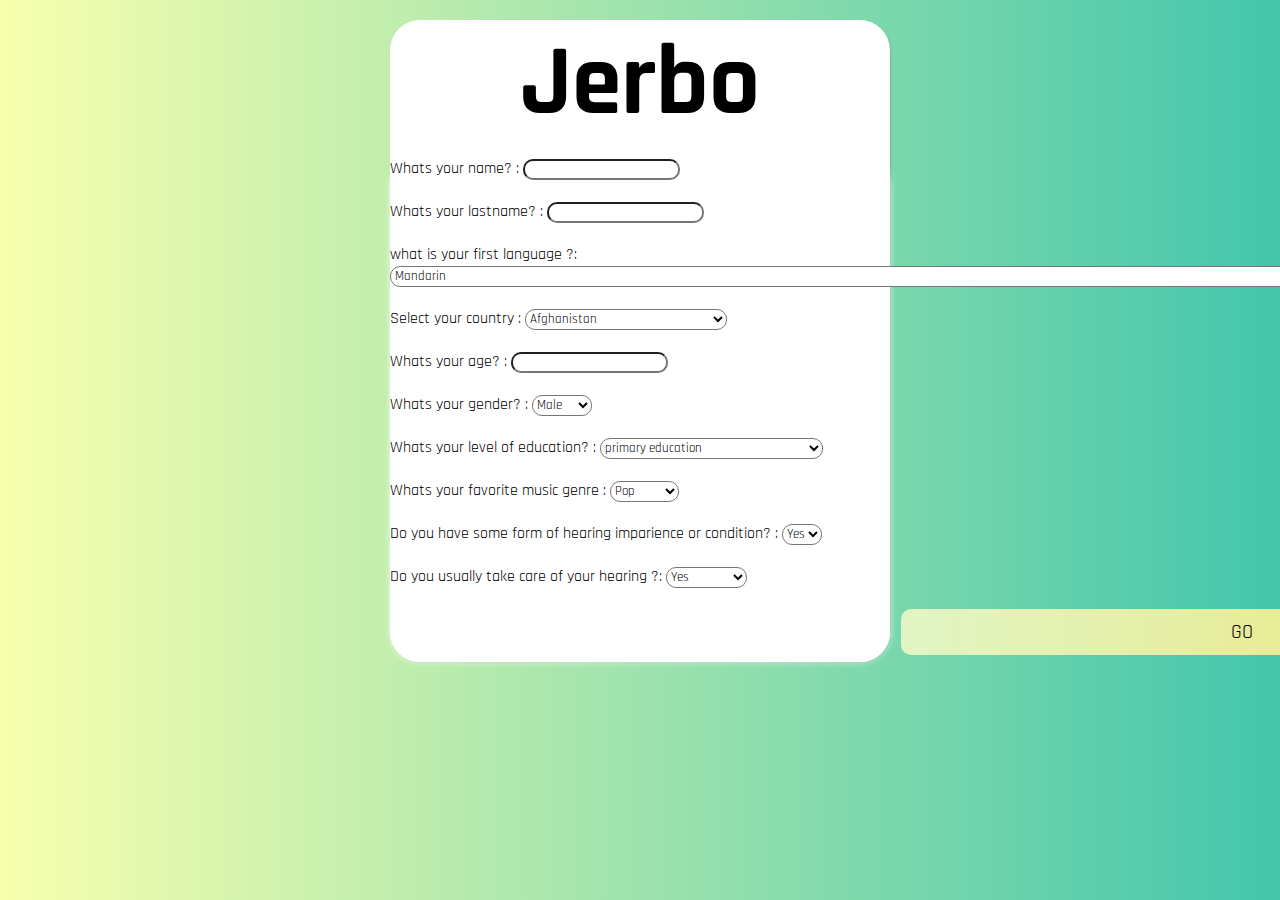
==== commit ea91ac9f: "commit" ====
--- a/Jerbo_forms.html
+++ b/Jerbo_forms.html
@@ -10,7 +10,7 @@
                 
                 <h1 class="h1">Jerbo</h1>
                 <div class="forms">
-                <form action="C:\xampp\htdocs\JerboPrueba ">
+                <form action="jerboforms.php" method="post">
                     <!--idioma -->
                     <label for="Name">Whats your name? :</label>
                     <input class="pregunta" type="text" id="Name" ><br></br>
@@ -374,7 +374,8 @@
                                     <option value ="Sometimes">Sometimes</option>
                                     
                         </select><br></br>
-                            <input class="button" type="submit" value="Register">
+                        
+                            <input class="button" type="submit" value="GO"/>
 
                 
 
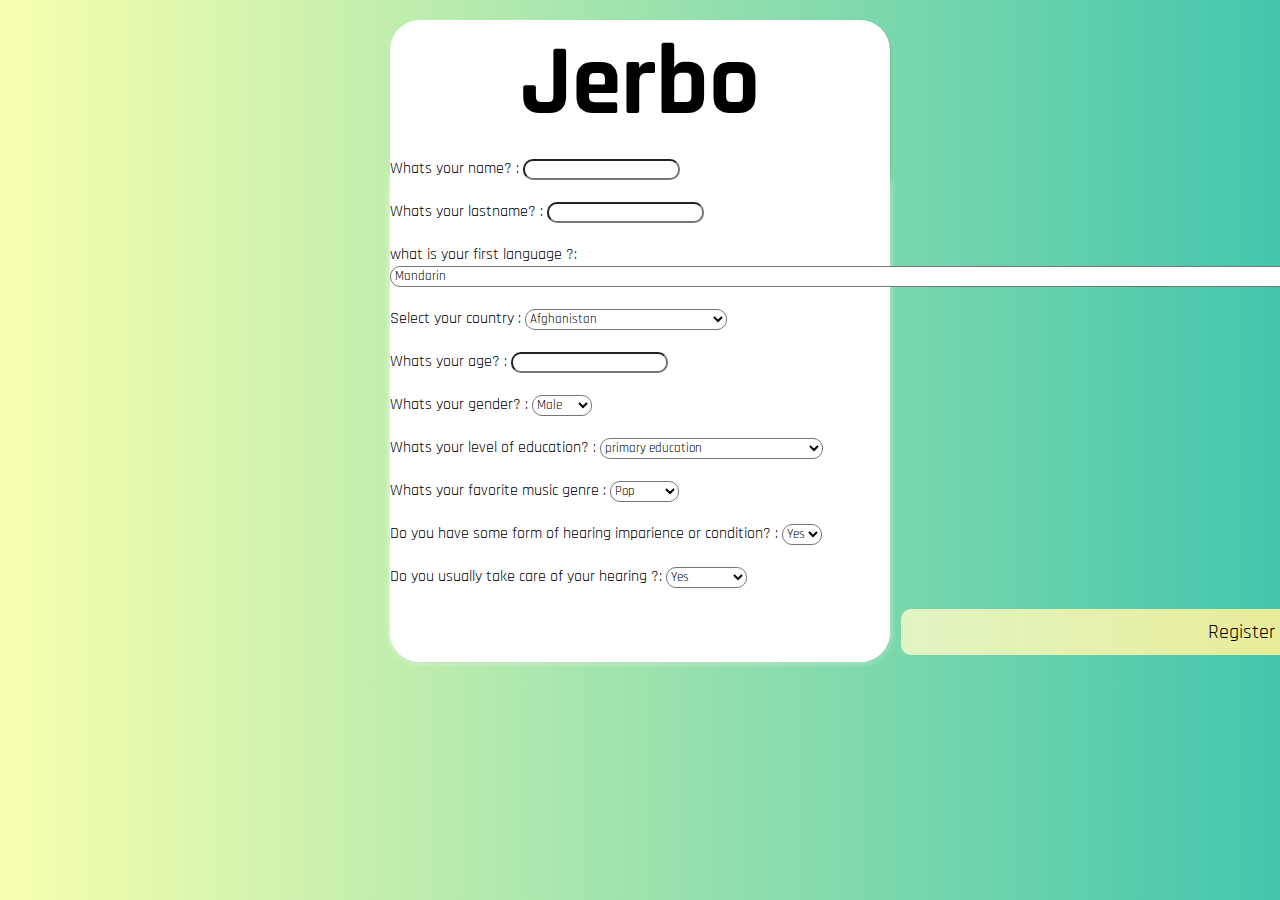
==== commit 06c3c4ec: "commit" ====
--- a/Jerbo_forms.html
+++ b/Jerbo_forms.html
@@ -10,15 +10,15 @@
                 
                 <h1 class="h1">Jerbo</h1>
                 <div class="forms">
-                <form action="jerboforms.php" method="post">
+                <form action="contact.php" method="post">
                     <!--idioma -->
                     <label for="Name">Whats your name? :</label>
-                    <input class="pregunta" type="text" id="Name" ><br></br>
+                    <input class="pregunta" type="text" name="Name" required><br></br>
 
 
                     
                     <label for="Lastname">Whats your lastname? :</label>
-                    <input class="pregunta" type="text" id="Lastname" ><br></br>
+                    <input class="pregunta" type="text" name="Lastname" required ><br></br>
 
 
 
@@ -26,7 +26,7 @@
 
 
                     <label  for="Language">what is your first language ?:</label>
-                        <select class="pregunta" id="Language">
+                        <select class="pregunta" name="Language" required>
                             <option value="Mandarin">Mandarin</option>
                             <option value="Spanish"> Spanish</option>
                             <option	value="English">English	</option>
@@ -122,7 +122,7 @@
                         </select><br></br>
                     <!--pais -->
                         <label for="Country">Select your country  :</label>
-                        <select class="pregunta" id="Country">
+                        <select class="pregunta" name="Country" required>
                             <option	value="	Afghanistan	"	>	Afghanistan	</option>
                             <option	value="	Albania	"	>	Albania	</option>
                             <option	value="	Algeria	"	>	Algeria	</option>
@@ -322,19 +322,19 @@
                         
                         <!--edad-->
                         <label for="Age">Whats your age? :</label>
-                            <input class="pregunta" type="number" id="Age" ><br></br>
+                            <input class="pregunta" type="number" name="Age" required><br></br>
 
 
                         <label for="Gender">Whats your gender? :</label>
 
-                        <select class= "pregunta" id="Gender">
+                        <select class= "pregunta" name="Gender">
                             <option value="Male"> Male</option>
                             <option value="Female"> Female</option>
                             <option value="Other"> Other</option>
                         </select><br></br>
 
                     <label for="Education">Whats your level of education? :</label>
-                        <select class="pregunta" id ="Education">
+                        <select class="pregunta" name ="Education" required>
                             <option	value="	primary education	"	>	primary education	</option>
                             <option	value="	lower secondary education	"	>	lower secondary education	</option>
                             <option	value="	upper secondary education	"	>	upper secondary education	</option>
@@ -349,7 +349,7 @@
 
                     <label for="MusicG">Whats your favorite music genre  :</label>
                         
-                        <select class="pregunta" id ="MusicG">
+                        <select class="pregunta" name ="MusicG" required>
                                 <option	value="	Pop	"	>	Pop	</option>
                                 <option	value="	Dubstep	"	>	Dubstep	</option>
                                 <option	value="	Metal	"	>	Metal	</option>
@@ -363,19 +363,19 @@
                         
                         <label for="Salud">Do you have some form of hearing imparience or condition? :</label>
 
-                        <select class="pregunta" id ="Salud">
+                        <select class="pregunta" name ="Salud" required>
                                     <option	value="Yes"	>Yes</option>
                                     <option value="No">No</option>
                                     </select><br></br>
                                     <label for="pregunta6">Do you usually take care of your hearing ?:</label>
-                                    <select class="pregunta" id ="Protection">
+                                    <select class="pregunta" name ="Protection">
                                     <option	value="Yes"	>Yes</option>
                                     <option value="No">No</option>
                                     <option value ="Sometimes">Sometimes</option>
                                     
                         </select><br></br>
                         
-                            <input class="button" type="submit" value="GO"/>
+                            <input class="button" type="submit" value="Register"/>
 
                 
 
